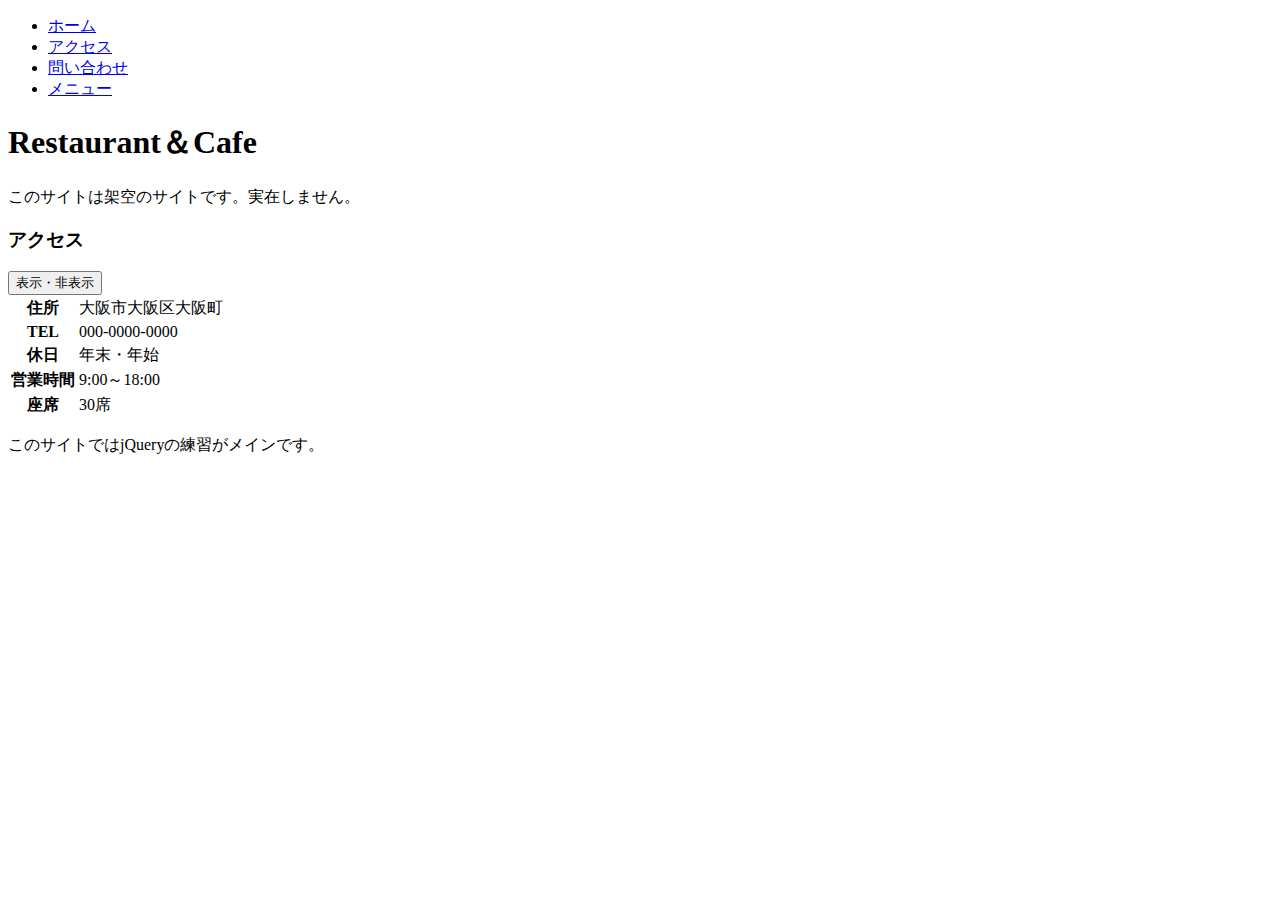
==== access.html @ 25c82dde "Create access.html" ====
<!DOCTYPE html>
<html lang="ja">
<head>
	<title>html,css,jsの練習</title>
	<meta charset=utf-8>
	<meta name="description" content"このサイトは架空のサイトです。実在しません">
	<meta name="viewport" content="width=device-width,initial-scale=1.0">
	<link href="css/access_style.css" rel="stylesheet">
</head>
<body>
	<header>
		<div id="main_head">
			<p class="btn">
				<span></span>
				<span></span>
				<span></span>
			</p>
			<nav id="navi">
				<ul class="menu">
					<li><a href="index.html">ホーム</a></li>
					<li><a href="access.html">アクセス</a></li>
					<li><a href="index.html">問い合わせ</a></li>
					<li><a href="menu.html">メニュー</a></li>
				</ul>
			</nav>
			<h1>Restaurant＆Cafe</h1>
			<p>このサイトは架空のサイトです。実在しません。</p>
		</div>
	</heder>
	<main>
		<article id="omise">
			<section>
				<h3>アクセス</h3>
					<button id="dsplay">表示・非表示</button>
					<table id="taA" class="active">
						<tr>
							<th>住所</th>
							<td>大阪市大阪区大阪町</td>
						</tr>
						<tr>
							<th>TEL</th>
							<td>000-0000-0000</td>
						</tr>
						<tr>
							<th>休日</th>
							<td>年末・年始</td>
						</tr>
						<tr>
							<th>営業時間</th>
							<td>9:00～18:00</td>
						</tr>
						<tr>
							<th>座席</th>
							<td>30席</td>
						</tr>
					</table>
			</section>
		</article>
	</main>
	<footer>
		<p class="mein">このサイトではjQueryの練習がメインです。</p>
	</footer>
	<script src="js/jquery-3.3.1.min.js"></script>
	<script src="js/access.js"></script>
</body>
</html>
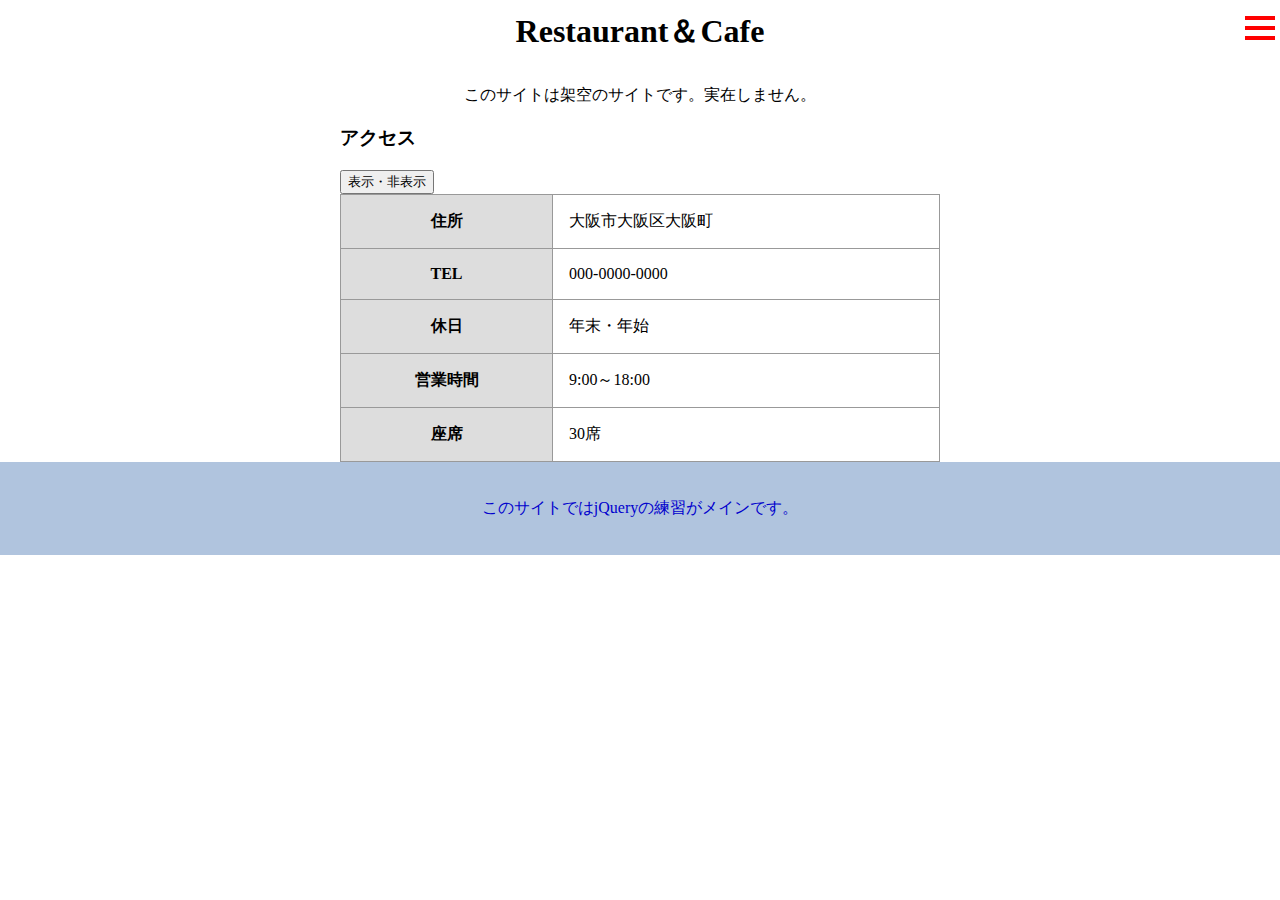
==== commit a5b8bcd8: "Create access.html" ====
--- a/access.html
+++ b/access.html
@@ -19,7 +19,7 @@
 				<ul class="menu">
 					<li><a href="index.html">ホーム</a></li>
 					<li><a href="access.html">アクセス</a></li>
-					<li><a href="index.html">問い合わせ</a></li>
+					<li><a href="otoiawase.html">問い合わせ</a></li>
 					<li><a href="menu.html">メニュー</a></li>
 				</ul>
 			</nav>
--- a/css/access_style.css
+++ b/css/access_style.css
@@ -0,0 +1,74 @@
+@charset "UTF-8";
+body{
+	margin: 0;
+	-webkit-text-size-adjust: 100%;
+
+}
+h1{
+	
+	margin-top:0;
+	padding: 10px;
+}
+h1,h2,p{
+	text-align: center;
+}
+#main_head .btn span:nth-child(1){
+	top:0;
+}
+#main_head .btn span:nth-child(2){
+	top: 10px;
+}
+#main_head .btn span:nth-child(3){
+	top: 20px;
+}
+#main_head .btn{
+	position: fixed;
+	right: 20px;
+	width: 30px;
+	height: 24px;
+	z-index: 3;
+}
+#main_head .btn span{
+	position: absolute;
+	width: 30px;
+	height:4px;
+	background: red;
+}
+#main_head nav{
+	position: fixed;
+	right: -300px;
+	width: 300px;
+	height: 100%;
+	background: rgba(33,33,33,.9);
+	font-size: 18px;
+	z-index: 2;
+}
+#main_head nav ul li{
+	list-style: none;
+	padding: 20px 25px;
+}
+#main_head nav a{
+	text-decoration: none;
+	color: yellow;
+}
+
+table{
+	border-collapse: collapse;
+	width: 100%;
+}
+th,td{
+	border: solid 1px #999999;
+	padding: 16px;
+}
+th{
+	background-color:#dddddd;
+}
+#omise{
+	max-width: 600px;
+	margin: 0 auto;
+}
+footer{
+	background-color:#b0c4de;
+	color:#0000cd;
+	padding:20px 15px;
+}
